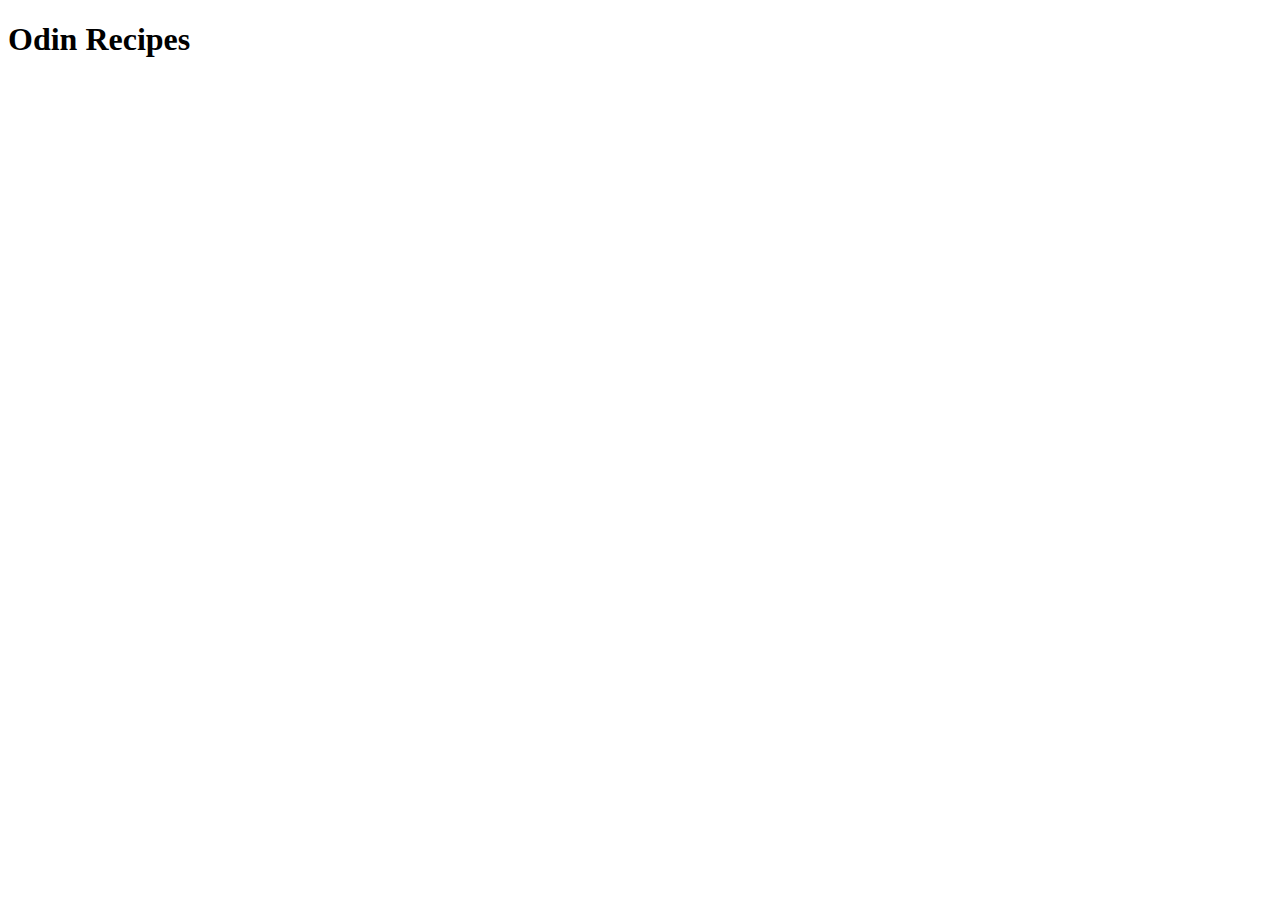
==== index.html @ 0ef96ace "added html boilerplate and site heading" ====
<!DOCTYPE html>
<html lang="en">
<head>
    <meta charset="UTF-8">
    <meta name="viewport" content="width=device-width, initial-scale=1.0">
    <title>Odin Recipes</title>
</head>
<body>
    <h1>Odin Recipes</h1>
</body>
</html>
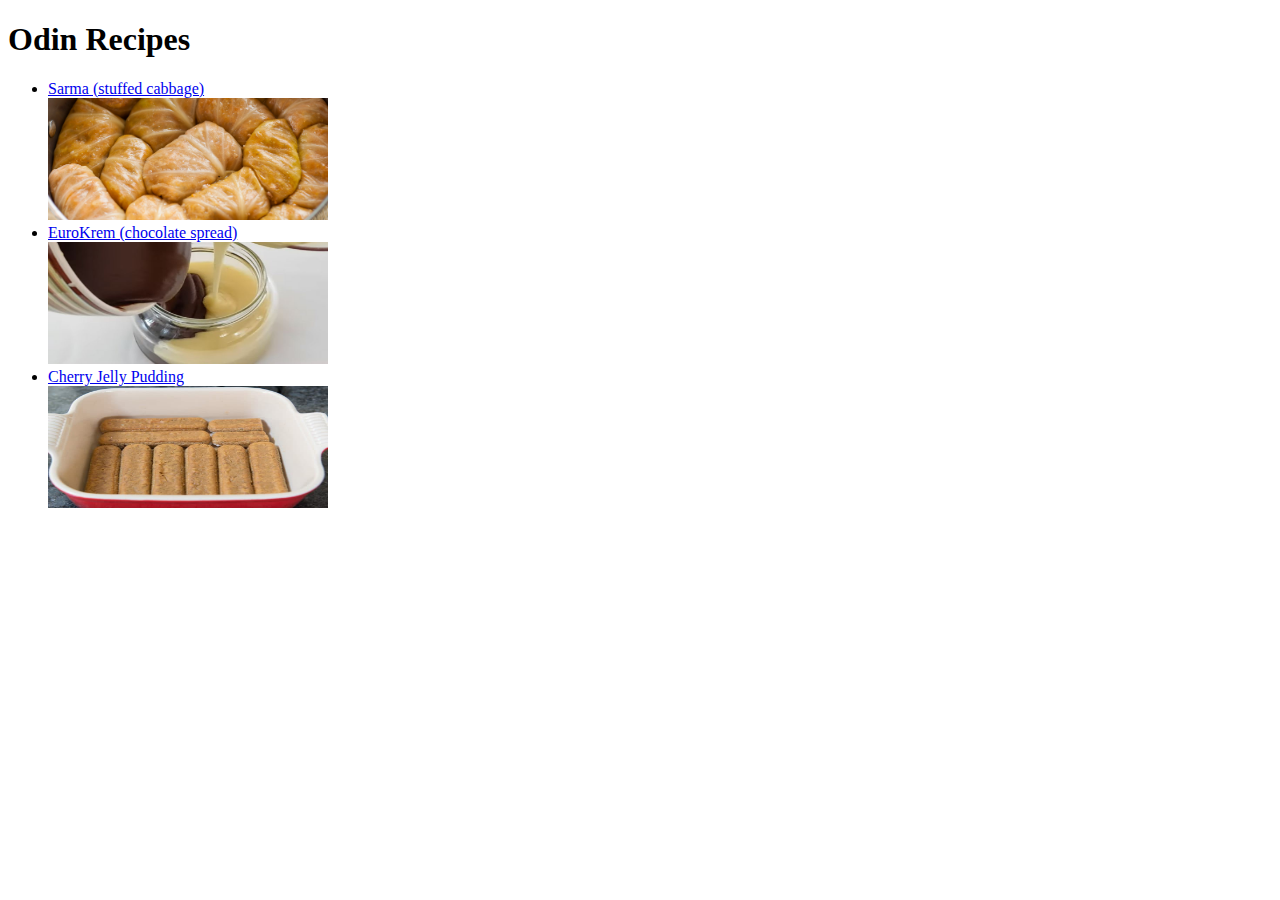
==== commit ef724a8c: "added some recipes and made changes to index.html" ====
--- a/index.html
+++ b/index.html
@@ -1,11 +1,28 @@
 <!DOCTYPE html>
 <html lang="en">
+
 <head>
     <meta charset="UTF-8">
     <meta name="viewport" content="width=device-width, initial-scale=1.0">
     <title>Odin Recipes</title>
 </head>
+
 <body>
     <h1>Odin Recipes</h1>
+    <ul>
+        <li>
+            <a href="recipes/sarma.html">Sarma (stuffed cabbage) <br>
+                <img src="../img/sarma.jpg" style="width:280px; height:122px" alt="Pot of sarma"></a>
+        </li>
+        <li>
+            <a href="recipes/eurokrem.html">EuroKrem (chocolate spread) <br>
+                <img src="../img/eurokrem.jpg" style="width:280px; height:122px" alt="Jar of chocolate spread"></a>
+        </li>
+        <li>
+            <a href="recipes/cherry-jelly-pudding.html">Cherry Jelly Pudding <br>
+                <img src="../img/sponge-fingers.jpg" style="width:280px; height:122px" alt="Layer of sponge fingers in a cake pan"></a>
+        </li>
+    </ul>
 </body>
+
 </html>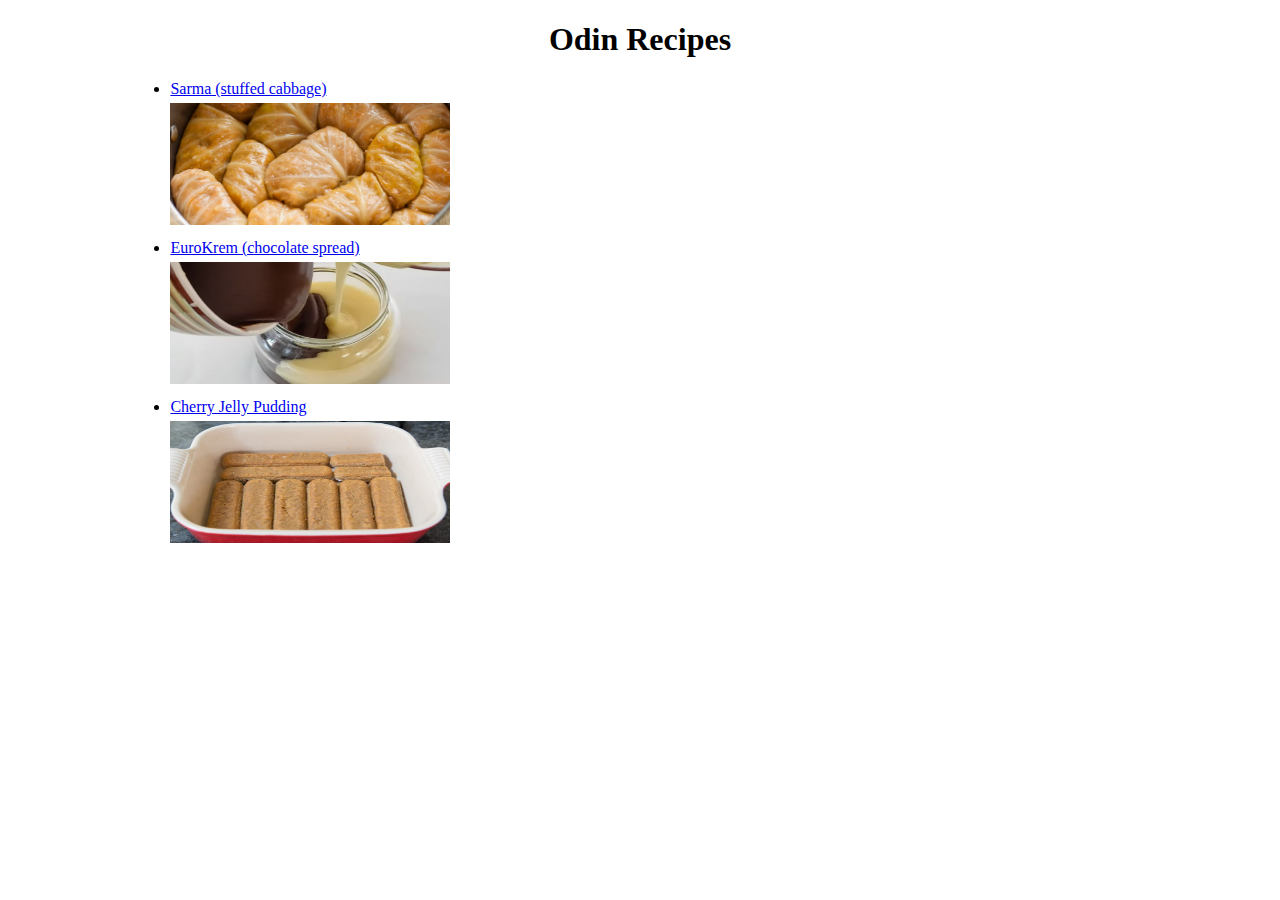
==== commit 1a5b2fbe: "added css and minor styles" ====
--- a/index.html
+++ b/index.html
@@ -4,6 +4,7 @@
 <head>
     <meta charset="UTF-8">
     <meta name="viewport" content="width=device-width, initial-scale=1.0">
+    <link rel="stylesheet" href="css/style.css">
     <title>Odin Recipes</title>
 </head>
 
@@ -12,15 +13,15 @@
     <ul>
         <li>
             <a href="recipes/sarma.html">Sarma (stuffed cabbage) <br>
-                <img src="../img/sarma.jpg" style="width:280px; height:122px" alt="Pot of sarma"></a>
+                <img src="img/sarma.jpg" style="width:280px; height:122px" alt="Pot of sarma"></a>
         </li>
         <li>
             <a href="recipes/eurokrem.html">EuroKrem (chocolate spread) <br>
-                <img src="../img/eurokrem.jpg" style="width:280px; height:122px" alt="Jar of chocolate spread"></a>
+                <img src="img/eurokrem.jpg" style="width:280px; height:122px" alt="Jar of chocolate spread"></a>
         </li>
         <li>
             <a href="recipes/cherry-jelly-pudding.html">Cherry Jelly Pudding <br>
-                <img src="../img/sponge-fingers.jpg" style="width:280px; height:122px" alt="Layer of sponge fingers in a cake pan"></a>
+                <img src="img/sponge-fingers.jpg" style="width:280px; height:122px" alt="Layer of sponge fingers in a cake pan"></a>
         </li>
     </ul>
 </body>
--- a/css/style.css
+++ b/css/style.css
@@ -0,0 +1,14 @@
+body {
+    text-align: center;
+}
+
+li {
+    margin-bottom: 10px;
+    margin-left: 10%;
+    margin-right: 13%;
+    text-align: left;
+}
+
+img{
+    margin-top: 5px;
+}
